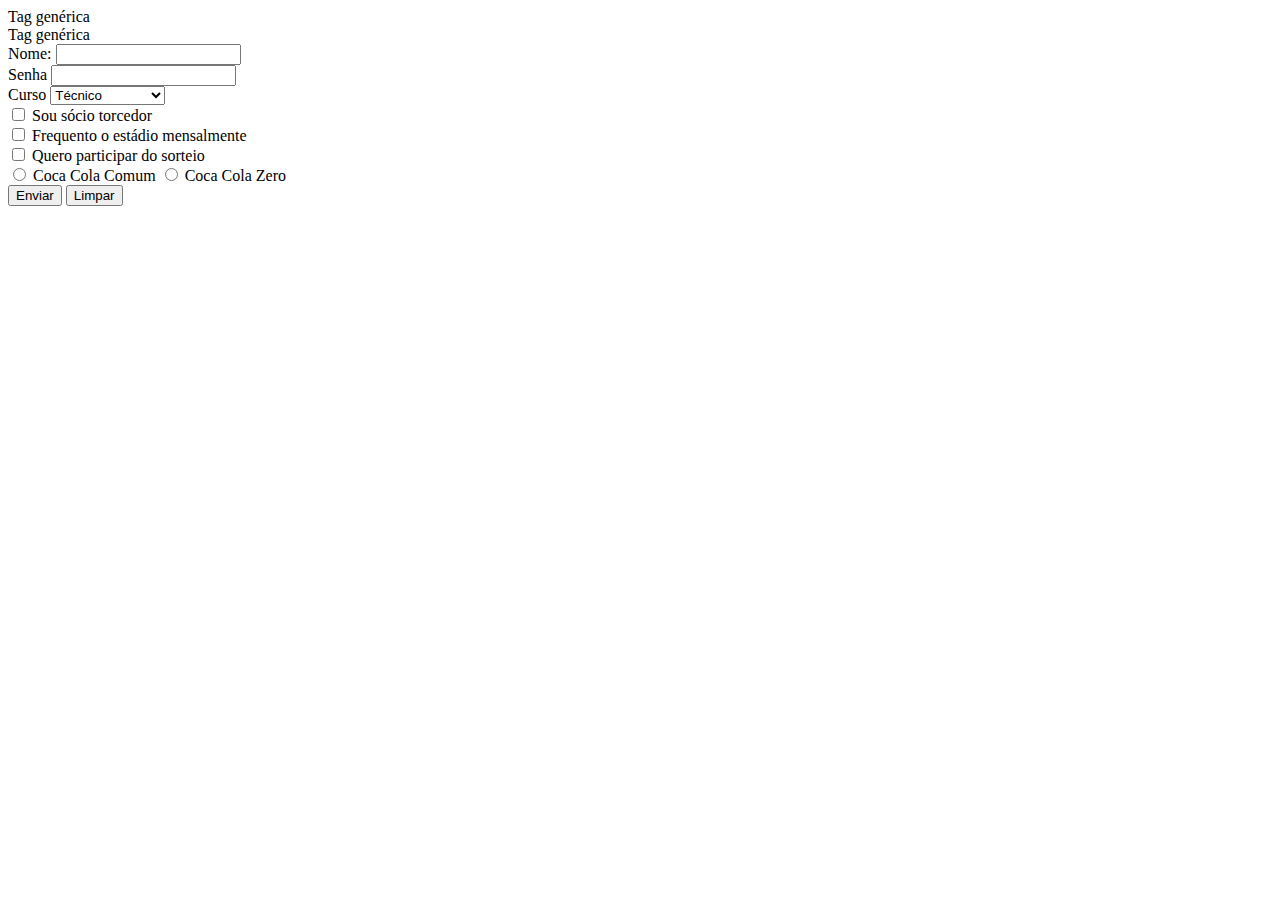
==== index.html @ 542a8cbc "aula 25/3" ====
<!DOCTYPE html>
<html lang="pt-br">

<head>
    <!-- condificação da página (encode): UTF-8 -->
    <meta charset="UTF-8">
    <meta name="viewport" content="width=device-width, initial-scale=1.0">
    <title>Css Conceitos</title>
</head>

<body>
   
    <!-- Tags sem semântica -->
    <div> Tag genérica</div>
    <spam> Tag genérica</spam>

   
    <!-- Formulário -->
     <form action=""method="">
       
        <div>
          <label for="">Nome:</label>
          <input type="text" name="" id="">
        </div>
        
        <div>
          <label for="">Senha</label>
          <input type="password" name="" id="">
        </div>

        <div>
          <label for="">Curso</label>
           <select name="" id=""> 
             <option value="">Técnico</option>
             <option value="">Graduação</option>
             <option value="">Pós Graduação</option>
           </select>
        </div>
        
        <div>
          <input type="checkbox" name="" id="">
          <label for=""> Sou sócio torcedor</label>
        </div>

        <div>
          <input type="checkbox" name="" id="">
          <label for=""> Frequento o estádio mensalmente</label>
        </div>

        <div>
          <input type="checkbox" name="" id="">
          <label for="">Quero participar do sorteio</label>
        </div>

        <div>
            <input type="radio" name="bebida" id="">
            <label>Coca Cola Comum</label>

            <input type="radio" name="bebida" id="">
            <label>Coca Cola Zero</label>
        </div>
        
        <input type="submit" value="Enviar">
        <input type="reset" value="Limpar">
        

     
    </form>
</body>

</html>
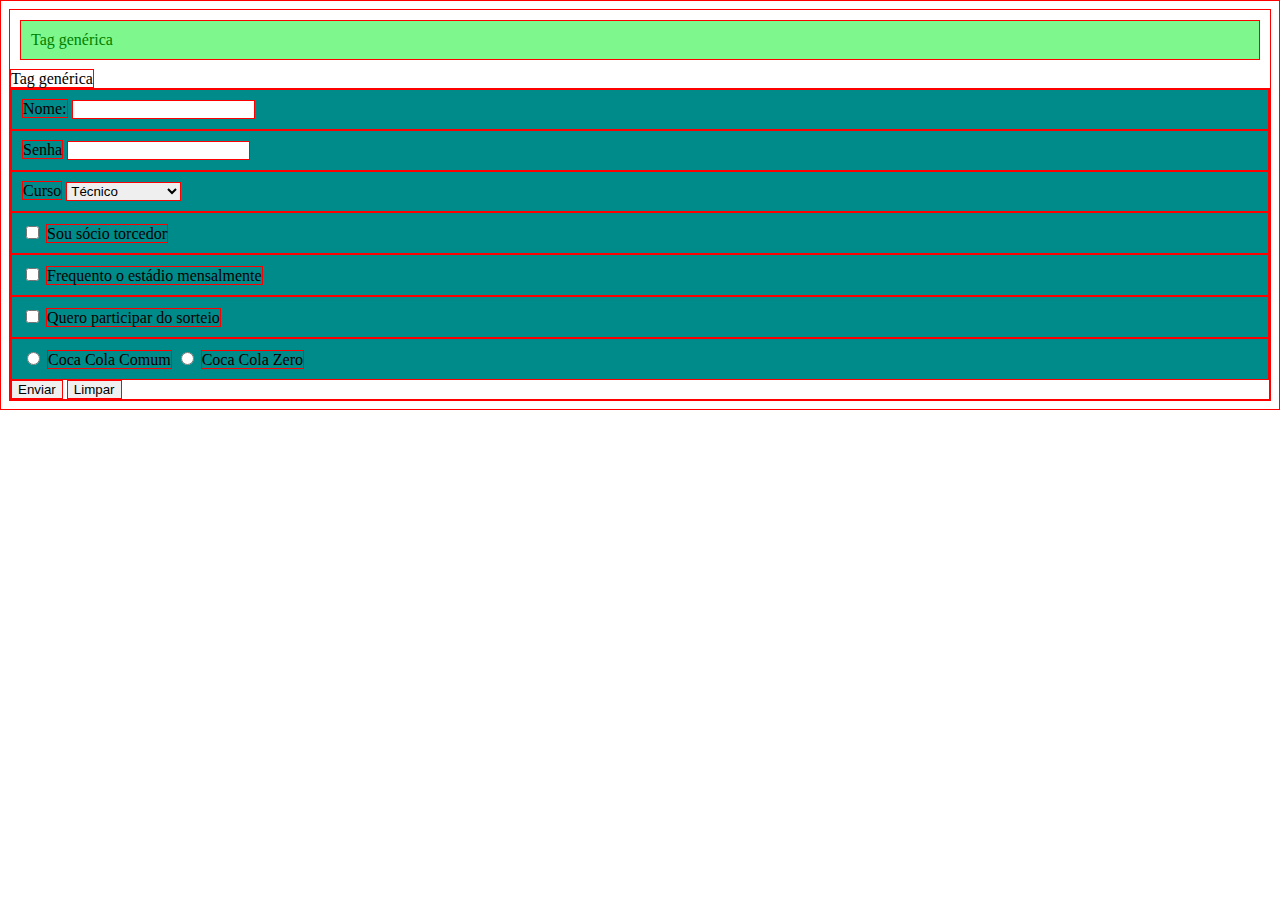
==== commit c58f565e: "25/3" ====
--- a/index.html
+++ b/index.html
@@ -5,30 +5,35 @@
     <!-- condificação da página (encode): UTF-8 -->
     <meta charset="UTF-8">
     <meta name="viewport" content="width=device-width, initial-scale=1.0">
+    <link rel="stylesheet" href="./css/style.css">
     <title>Css Conceitos</title>
+    <style>
+        /* Regras aqui serão aplicadas somente a esta página */
+        /* Regras para serem aplicadas a mais  de uma página devem ficar em um arquivo css */
+    </style>
 </head>
 
 <body>
    
     <!-- Tags sem semântica -->
-    <div> Tag genérica</div>
+    <div id="primeiraDiv">Tag genérica</div>
     <spam> Tag genérica</spam>
 
    
     <!-- Formulário -->
-     <form action=""method="">
+     <form action="" method="">
        
-        <div>
+        <div class="campos">
           <label for="">Nome:</label>
           <input type="text" name="" id="">
         </div>
         
-        <div>
+        <div class="campos">
           <label for="">Senha</label>
           <input type="password" name="" id="">
         </div>
 
-        <div>
+        <div class="campos">
           <label for="">Curso</label>
            <select name="" id=""> 
              <option value="">Técnico</option>
@@ -37,22 +42,22 @@
            </select>
         </div>
         
-        <div>
+        <div class="campos">
           <input type="checkbox" name="" id="">
           <label for=""> Sou sócio torcedor</label>
         </div>
 
-        <div>
+        <div class="campos">
           <input type="checkbox" name="" id="">
           <label for=""> Frequento o estádio mensalmente</label>
         </div>
 
-        <div>
+        <div class="campos">
           <input type="checkbox" name="" id="">
           <label for="">Quero participar do sorteio</label>
         </div>
 
-        <div>
+        <div class="campos">
             <input type="radio" name="bebida" id="">
             <label>Coca Cola Comum</label>
 
--- a/css/style.css
+++ b/css/style.css
@@ -0,0 +1,23 @@
+*{
+    /* cor da borda */
+    border-color: hsl(0, 100%, 50%);
+    /* estilo da borda */
+    border-style: solid;
+    /* expressura da bosrda */
+    border-width: 1px;
+}
+
+/* # diferencia tags de ids no html */
+#primeiraDiv 
+{
+ color: green;
+ padding: 10px;
+ margin: 10px;
+ background-color: #7ef78d;   
+}
+/* permite aplicar a regra para mais de uma tag */
+.campos
+{
+    padding: 10px;
+    background-color: darkcyan;
+}